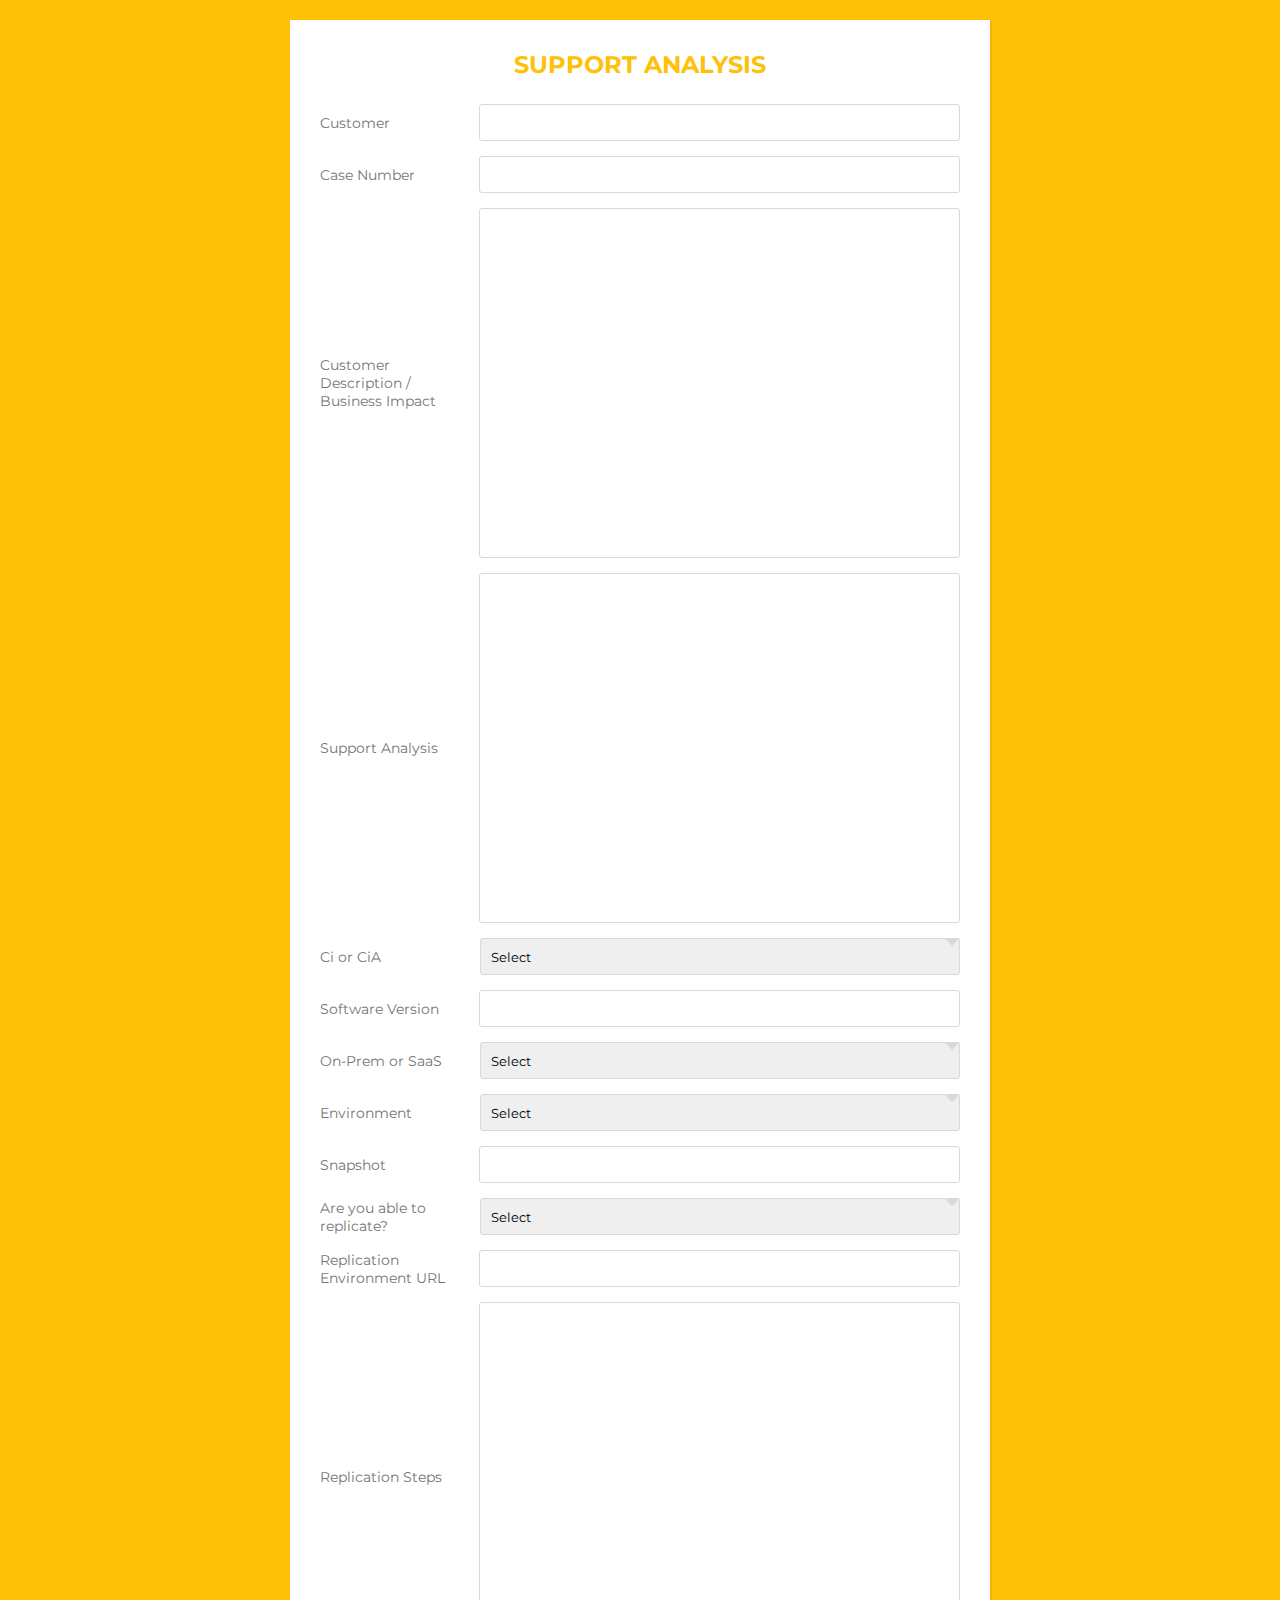
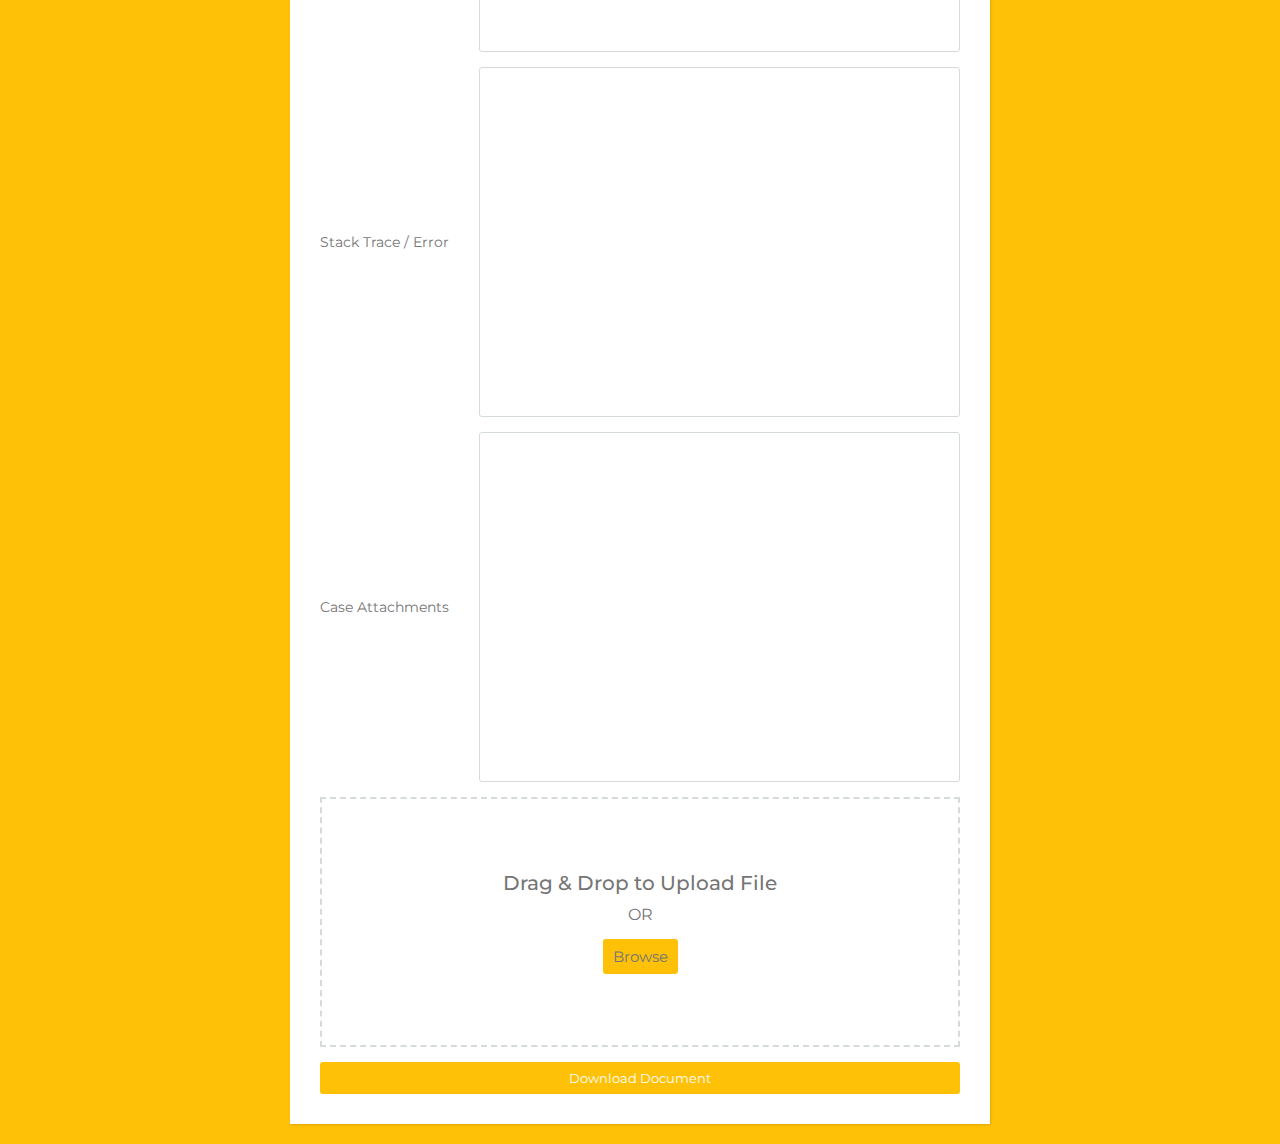
==== Support Analysis Form/index.html @ 285c9910 "Add files via upload" ====
<!DOCTYPE html>
<html lang="en">
<head>
  <meta charset="UTF-8">
  <meta name="viewport" content="width=device-width, initial-scale=1.0">
  <title>Support Analysis</title>
  <link rel="stylesheet" href="styles.css">
</head>
<body>
  
<div class="wrapper">
  <div class="title">
    Support Analysis
  </div>
  <div class="form">
    <div class="input_field">
        <label>Customer</label>
        <input type="text" class="input">
    </div>
    <div class="input_field">
        <label>Case Number</label>
        <input type="text" class="input">
    </div>
    <div class="input_field">
        <label>Customer Description / Business Impact</label>
        <textarea class="textarea"></textarea>
    </div>
    <div class="input_field">
        <label>Support Analysis</label>
        <textarea class="textarea"></textarea>
    </div>
    <div class="input_field">
        <label>Ci or CiA</label>
        <div class="custom_select">
            <select>
                <option value="">Select</option>
                <option value="Ci">Ci</option>
                <option value="CiA">CiA</option>
            </select>
        </div>
    </div>
    <div class="input_field">
        <label>Software Version</label>
        <input type="text" class="input">
    </div>
    <div class="input_field">
      <label>On-Prem or SaaS</label>
      <div class="custom_select">
            <select>
                <option value="">Select</option>
                <option value="On-Prem">On-Prem</option>
                <option value="SaaS">SaaS</option>
           </select>
      </div>
     </div>        
    <div class="input_field">
      <label>Environment</label>
      <div class="custom_select">
            <select>
                <option value="">Select</option>
                <option value="Production">Production</option>
                <option value="Non-Production">Non-Production</option>
           </select>
      </div>       
    </div>
    <div class="input_field">
      <label>Snapshot</label>
      <input type="text" class="input">
    </div>
    <div class="input_field">
      <label>Are you able to replicate?</label>
      <div class="custom_select">
            <select>
                <option value="">Select</option>
                <option value="Yes">Yes</option>
                <option value="No">No</option>
           </select>
      </div>       
    </div>
    <div class="input_field">
      <label>Replication Environment URL</label>
      <input type="text" class="input">
    </div>
    <div class="input_field">
      <label>Replication Steps</label>
      <textarea class="textarea"></textarea>
    </div>
    <div class="input_field">
      <label>Stack Trace / Error</label>
      <textarea class="textarea"></textarea>
    </div>
    <div class="input_field">
      <label>Case Attachments</label>
      <textarea class="textarea"></textarea>
    </div>

<!-- Drag and Drop / Browse Images -->

    <div class="drag-area">
      <header>Drag & Drop to Upload File</header>
      <span>OR</span>
      <input type="file" id="actual-btn" hidden/>
      <label for="actual-btn">Browse</label>
    </div>

<!-- Download Document -->

    <div class="input_field">
        <input type="submit" value="Download Document" class="btn">
    </div>
  </div>
</div>
</body>
</html>
---- Support Analysis Form/styles.css ----
@import url('https://fonts.googleapis.com/css2?family=Montserrat:ital,wght@0,400;1,700&display=swap');

* {
  margin: 0;
  padding: 0;
  box-sizing: border-box;
  font-family: 'Montserrat', sans-serif;
}

body {
  background: #fec107;
  padding: 0 10px;
}

.wrapper {
  max-width: 700px;
  width: 100%;
  background: #fff;
  margin: 20px auto;
  padding: 30px;
  box-shadow: 1px 1px 2px rgba(0, 0, 0, 0.125);
}

.wrapper .title {
  font-size: 24px;
  font-weight: 700;
  margin-bottom: 25px;
  color: #fec107;
  text-transform: uppercase;
  text-align: center;
}

.wrapper .form {
  width: 100%;
}

.wrapper .form .input_field {
  margin-bottom: 15px;
  display: flex;
  align-items: center;
}

.wrapper .form .input_field label {
  width: 200px;
  color: #757575;
  margin-right: 10px;
  font-size: 14px;
}

.wrapper .form .input_field .input,
.wrapper .form .input_field .textarea {
  width: 100%;
  outline: none;
  border: 1px solid #d5dbd9;
  font-size: 15px;
  padding: 8px 10px;
  border-radius: 3px;
  transition: all 0.3s ease;
}

.wrapper .form .input_field .textarea {
  resize: none;
  height: 350px;
}

.wrapper .form .input_field .custom_select {
  position: relative;
  width: 100%;
  height: 37px;
}

.wrapper .form .input_field .custom_select select {
  -webkit-appearance: none;
  appearance: none;
  border: 1px solid #d5dbd9;
  width: 100%;
  height: 100%;
  padding: 8px 10px;
  border-radius: 3px;
  outline: none;
}

.wrapper .form .input_field .custom_select:before {
  content: "";
  position: absolute;
  top: 0;
  right: 0;
  border: 8px solid;
  border-color: #d5dbd9 transparent transparent transparent;
  pointer-events: none;
}

.wrapper .form .input_field .input:focus,
.wrapper .form .input_field .textarea:focus,
.wrapper .form .input_field select:focus {
  border: 1px solid #fec107;
}

/*  */
/* Drag and Drop / Browse Images */

.drag-area {
  height: 250px;
  border: 2px dashed #d5dbd9;
  display: flex;
  align-items: center;
  justify-content: center;
  flex-direction: column;
  margin-bottom: 15px;
  display: flex;
  align-items: center;
}

.drag-area header {
  font-size: 20px;
  font-weight: 500;
  color: #757575;
}

.drag-area span {
  /* font-size: 25px;
  font-weight: 500; */
  color: #757575;
  margin: 10px 0 15px 0;
}

.drag-area label {
  background-color: #fec107;
  color: #757575;
  padding: 8px 10px;
  font-size: 15px;
  border: 0;
  outline: none;
  border-radius: 3px;
  cursor: pointer;
}

/* .drag-area img{
  max-width: 700px;
  height: 100%;
  width: 100%;
  object-fit: cover;
  border-radius: 5px;
} */


/*  */

.wrapper .form .input_field .btn {
  width: 100%;
  padding: 8px 10px;
  font size: 15px;
  border: 0;
  background: #fec107;
  color: #fff;
  cursor: pointer;
  border-radius: 3px;
  outline: none;
}

.wrapper .form .input_field:last-child {
  margin-bottom: 0;
}

.wrapper .form .input_field .btn:hover {
  background: #ffd658;
}

@media (max-width: 420px) {
  .wrapper .form .input_field {
    flex-direction: column;
    align-items: flex-start;
  }

  .wrapper .form .input_field label {
    margin-bottom: 5px;
  }
}
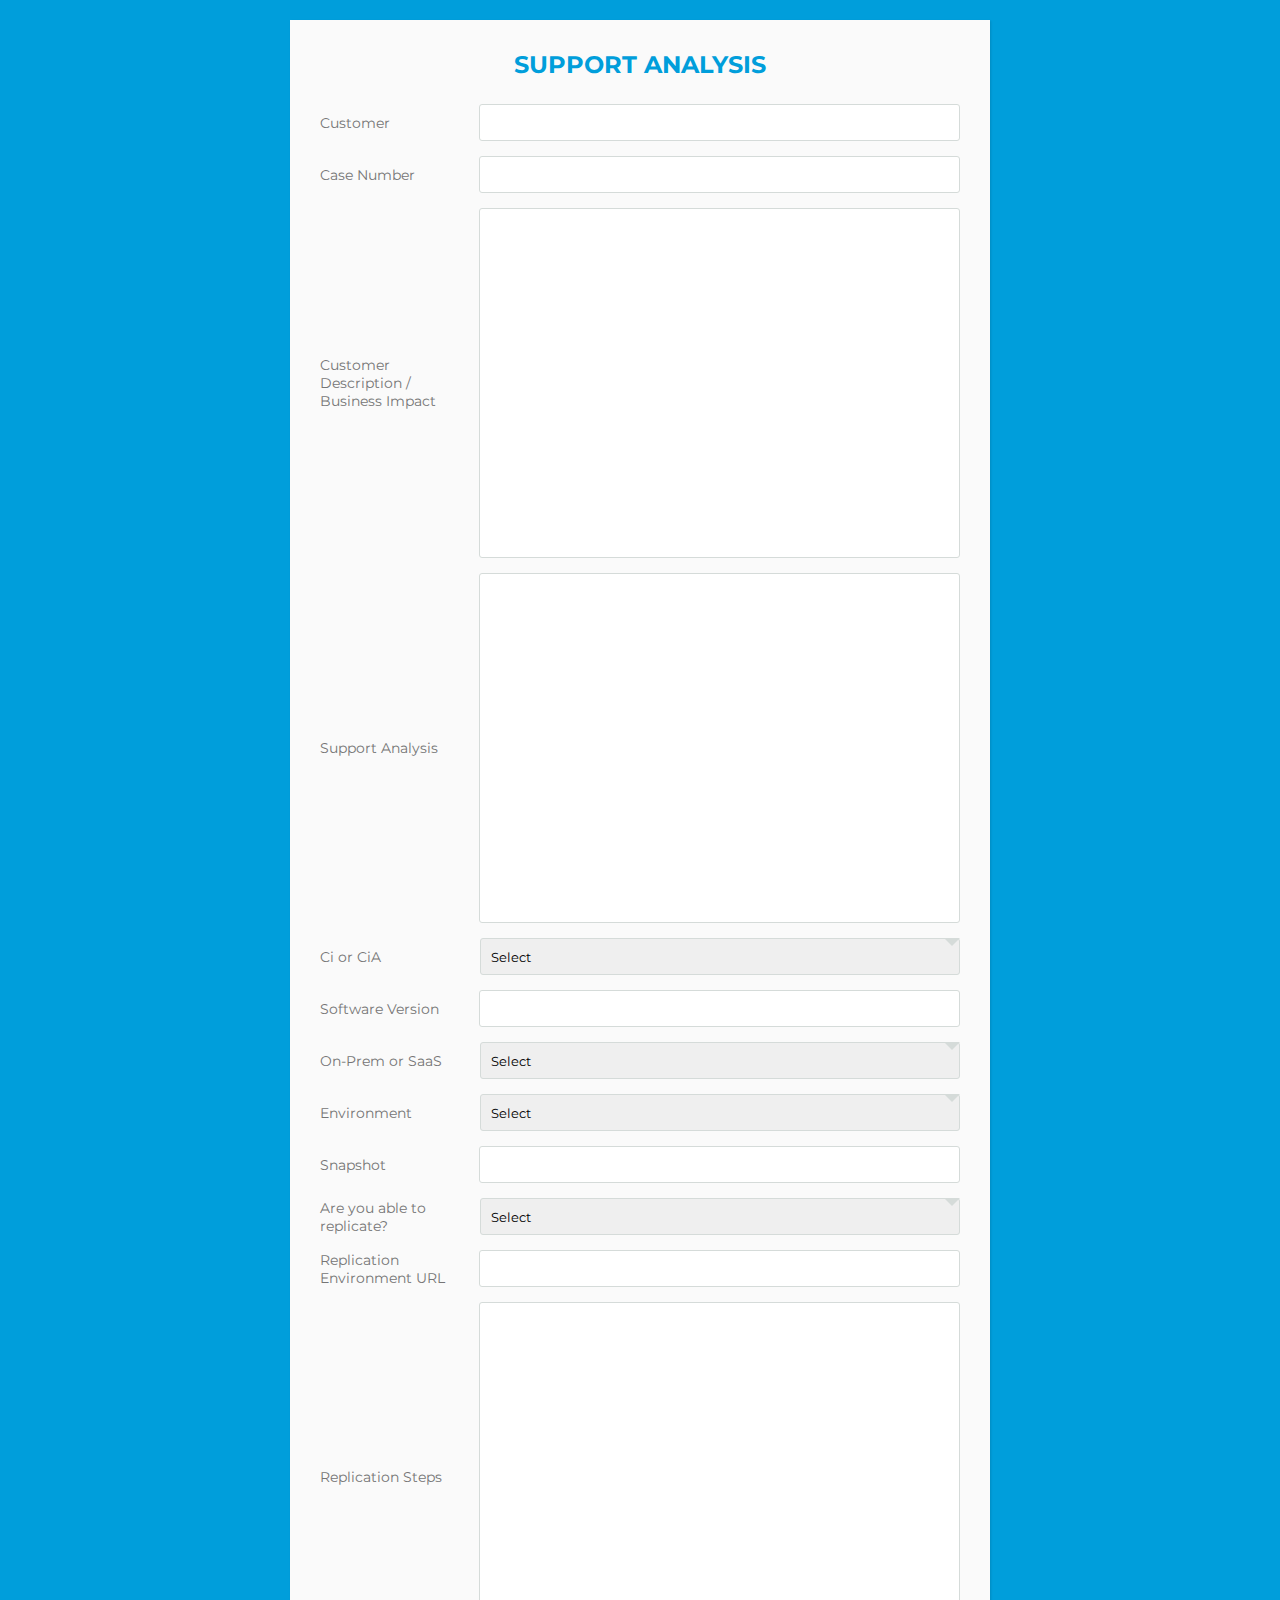
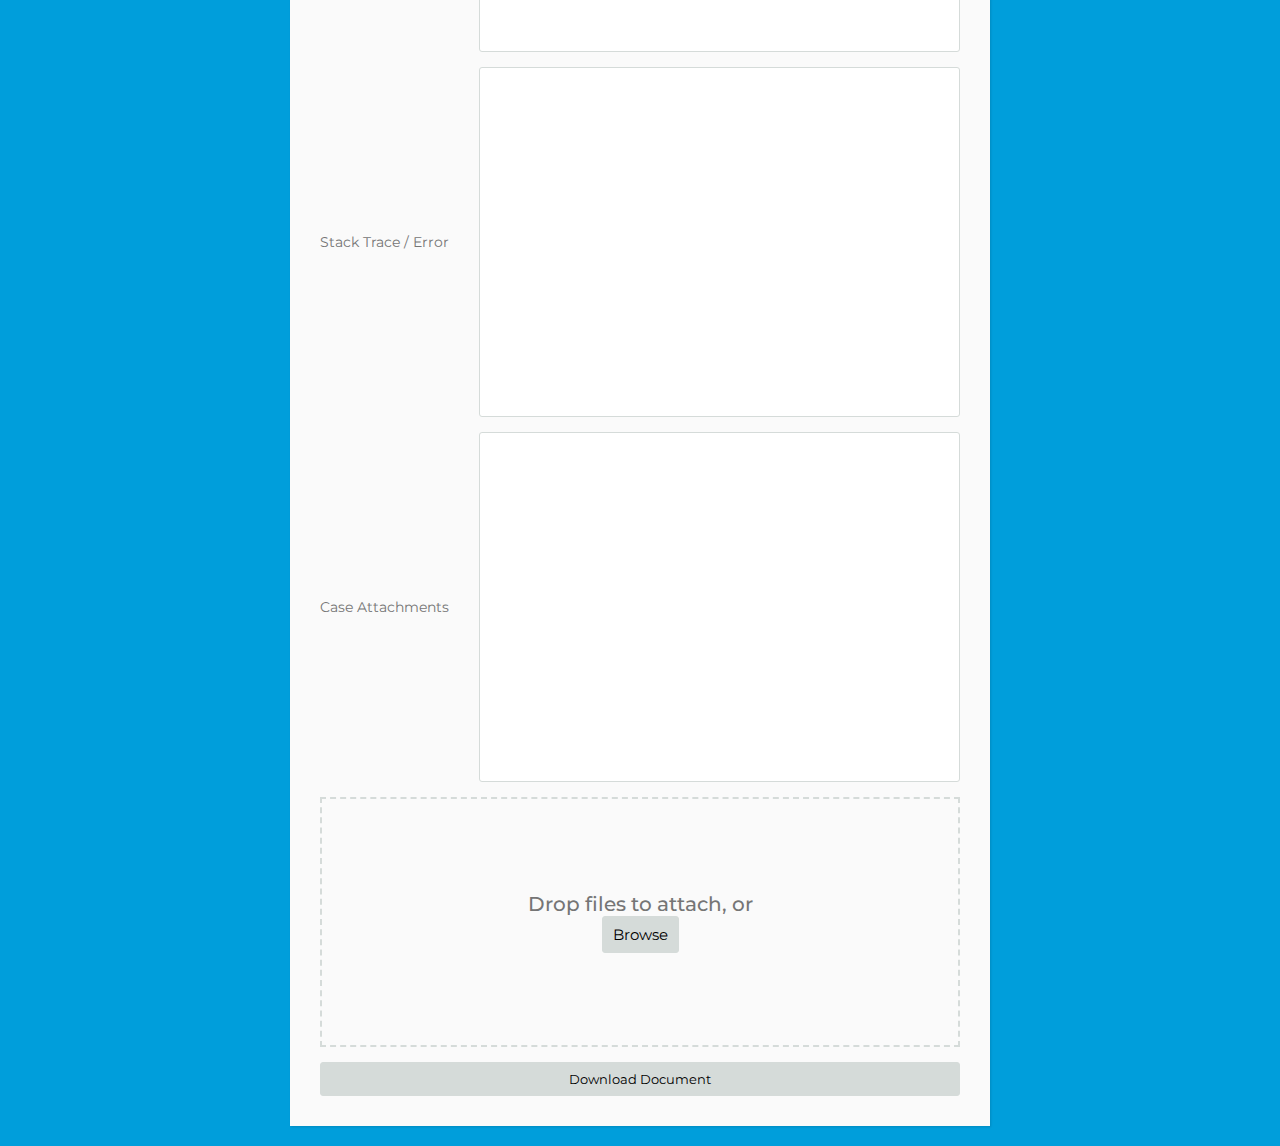
==== commit f1e6950e: "Updated colour scheme, notes in README and changed Drop file text" ====
--- a/Support Analysis Form/index.html
+++ b/Support Analysis Form/index.html
@@ -97,8 +97,7 @@
 <!-- Drag and Drop / Browse Images -->
 
     <div class="drag-area">
-      <header>Drag & Drop to Upload File</header>
-      <span>OR</span>
+      <header>Drop files to attach, or</header>
       <input type="file" id="actual-btn" hidden/>
       <label for="actual-btn">Browse</label>
     </div>
@@ -109,6 +108,7 @@
         <input type="submit" value="Download Document" class="btn">
     </div>
   </div>
+  
 </div>
 </body>
 </html>--- a/Support Analysis Form/styles.css
+++ b/Support Analysis Form/styles.css
@@ -8,14 +8,14 @@
 }
 
 body {
-  background: #fec107;
+  background: rgb(0, 158, 219);
   padding: 0 10px;
 }
 
 .wrapper {
   max-width: 700px;
   width: 100%;
-  background: #fff;
+  background: rgb(250, 250, 250);
   margin: 20px auto;
   padding: 30px;
   box-shadow: 1px 1px 2px rgba(0, 0, 0, 0.125);
@@ -25,7 +25,7 @@
   font-size: 24px;
   font-weight: 700;
   margin-bottom: 25px;
-  color: #fec107;
+  color: rgb(0, 158, 219);
   text-transform: uppercase;
   text-align: center;
 }
@@ -42,7 +42,7 @@
 
 .wrapper .form .input_field label {
   width: 200px;
-  color: #757575;
+  color: rgb(117, 117, 117);
   margin-right: 10px;
   font-size: 14px;
 }
@@ -51,7 +51,7 @@
 .wrapper .form .input_field .textarea {
   width: 100%;
   outline: none;
-  border: 1px solid #d5dbd9;
+  border: 1px solid rgb(213, 219, 217);
   font-size: 15px;
   padding: 8px 10px;
   border-radius: 3px;
@@ -72,7 +72,7 @@
 .wrapper .form .input_field .custom_select select {
   -webkit-appearance: none;
   appearance: none;
-  border: 1px solid #d5dbd9;
+  border: 1px solid rgb(213, 219, 217);
   width: 100%;
   height: 100%;
   padding: 8px 10px;
@@ -86,22 +86,21 @@
   top: 0;
   right: 0;
   border: 8px solid;
-  border-color: #d5dbd9 transparent transparent transparent;
+  border-color: rgb(213, 219, 217) transparent transparent transparent;
   pointer-events: none;
 }
 
 .wrapper .form .input_field .input:focus,
 .wrapper .form .input_field .textarea:focus,
 .wrapper .form .input_field select:focus {
-  border: 1px solid #fec107;
+  border: 1px solid rgb(0, 158, 219);
 }
 
-/*  */
 /* Drag and Drop / Browse Images */
 
 .drag-area {
   height: 250px;
-  border: 2px dashed #d5dbd9;
+  border: 2px dashed rgb(213, 219, 217);
   display: flex;
   align-items: center;
   justify-content: center;
@@ -114,25 +113,28 @@
 .drag-area header {
   font-size: 20px;
   font-weight: 500;
-  color: #757575;
+  color: rgb(117, 117, 117)
 }
 
 .drag-area span {
-  /* font-size: 25px;
-  font-weight: 500; */
-  color: #757575;
+  color: rgb(117, 117, 117);
   margin: 10px 0 15px 0;
 }
 
 .drag-area label {
-  background-color: #fec107;
-  color: #757575;
+  background-color: rgb(213, 219, 217);
+  color: rgb(0, 0, 0);
   padding: 8px 10px;
   font-size: 15px;
-  border: 0;
+  border: 1px solid rgb(213, 219, 217);
+  border-radius: 3px;
+  transition: all 0.3s ease;
   outline: none;
-  border-radius: 3px;
   cursor: pointer;
+}
+
+.drag-area label:hover {
+  background-color: rgb(250, 250, 250);
 }
 
 /* .drag-area img{
@@ -143,19 +145,19 @@
   border-radius: 5px;
 } */
 
-
-/*  */
+/* Download Document Button */
 
 .wrapper .form .input_field .btn {
   width: 100%;
+  border: 1px solid rgb(213, 219, 217);
+  border-radius: 3px;
+  transition: all 0.3s ease;
+  outline: none;
+  color: rgba(0, 0, 0);
+  background-color: rgb(213, 219, 217);
   padding: 8px 10px;
   font size: 15px;
-  border: 0;
-  background: #fec107;
-  color: #fff;
   cursor: pointer;
-  border-radius: 3px;
-  outline: none;
 }
 
 .wrapper .form .input_field:last-child {
@@ -163,7 +165,7 @@
 }
 
 .wrapper .form .input_field .btn:hover {
-  background: #ffd658;
+  background: rgb(250, 250, 250);
 }
 
 @media (max-width: 420px) {
